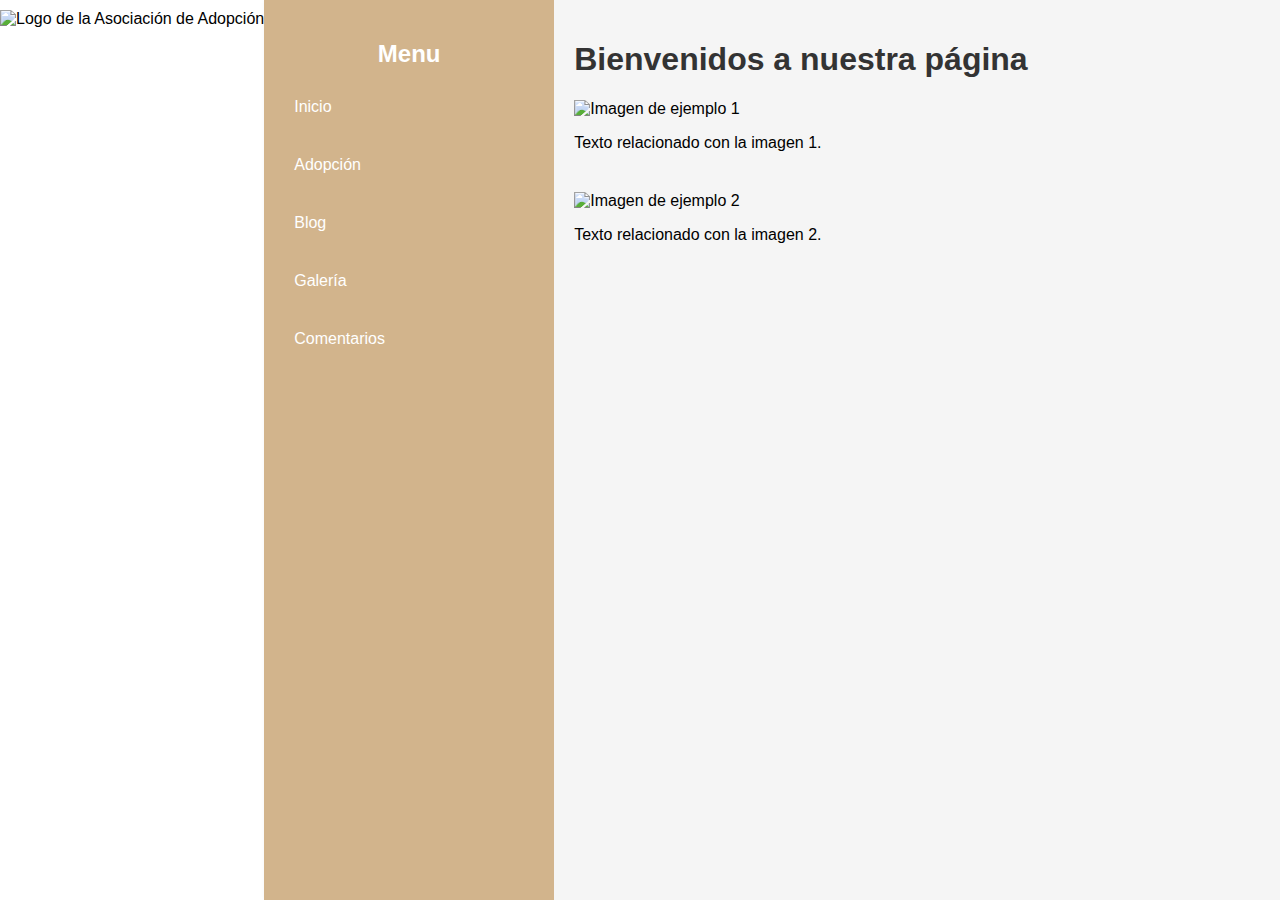
==== index.html @ f359b0c2 "Update index.html" ====
<!DOCTYPE html>
<html lang="es">
<head>
    <meta charset="UTF-8">
    <meta name="viewport" content="width=device-width, initial-scale=1.0">
    <title>Inicio</title>
    <link rel="stylesheet" href="styles.css">
</head>
<body>
    <img src="https://encrypted-tbn0.gstatic.com/images?q=tbn:ANd9GcQGtySlt8pRopUNkLS2pSDv048w6ARyTkbiLA&s" alt="Logo de la Asociación de Adopción" style="display: block; margin: 10px auto; max-width: 100%;">
    <div class="sidebar">
        <h2>Menu</h2>
        <ul>
            <li><a href="index.html">Inicio</a></li>
            <li><a href="adopcion.html">Adopción</a></li>
            <li><a href="blog.html">Blog</a></li>
            <li><a href="galeria.html">Galería</a></li>
            <li><a href="comentarios.html">Comentarios</a></li>
        </ul>
    </div>
    <div class="content">
        <h1>Bienvenidos a nuestra página</h1>
        <div class="section">
            <img src="imagen1.jpg" alt="Imagen de ejemplo 1">
            <p>Texto relacionado con la imagen 1.</p>
        </div>
        <div class="section">
            <img src="imagen2.jpg" alt="Imagen de ejemplo 2">
            <p>Texto relacionado con la imagen 2.</p>
        </div>
    </div>
</body>
</html>
---- styles.css ----
body {
    font-family: Arial, sans-serif;
    margin: 0;
    padding: 0;
    display: flex;
    height: 100vh;
}

.sidebar {
    background-color: #D2B48C; /* Café claro */
    color: white;
    width: 250px;
    padding: 20px;
    box-shadow: 2px 0 5px rgba(0,0,0,0.1);
}

.sidebar h2 {
    text-align: center;
}

.sidebar ul {
    list-style-type: none;
    padding: 0;
}

.sidebar ul li {
    margin: 20px 0;
}

.sidebar ul li a {
    color: white;
    text-decoration: none;
    display: block;
    padding: 10px;
    border-radius: 5px;
}

.sidebar ul li a:hover {
    background-color: #8B4513; /* Café oscuro */
}

.content {
    flex: 1;
    padding: 20px;
    background-color: #F5F5F5; /* Blanco humo */
    overflow-y: auto;
}

.content h1 {
    color: #333; /* Gris oscuro */
}

.section {
    margin-bottom: 40px;
}

.section img {
    max-width: 100%;
    height: auto;
    display: block;
    margin-bottom: 10px;
}

.gallery {
    display: flex;
    flex-wrap: wrap;
    gap: 10px;
}

.gallery img {
    flex: 1 1 calc(33.333% - 10px);
    max-width: calc(33.333% - 10px);
    height: auto;
}

form {
    max-width: 600px;
    margin: 20px 0;
}

form label {
    font-weight: bold;
}

form input[type="text"],
form input[type="email"],
form textarea {
    width: 100%;
    padding: 10px;
    margin: 10px 0;
    border: 1px solid #ccc;
    border-radius: 5px;
}

form input[type="submit"] {
    background-color: #8B4513; /* Café oscuro */
    color: white;
    padding: 10px 20px;
    border: none;
    border-radius: 5px;
    cursor: pointer;
}

form input[type="submit"]:hover {
    background-color: #5a2f0f; /* Café más oscuro */
}

.contact-info {
    margin-top: 40px;
}

.contact-info h2 {
    color: #333;
}

.contact-info p {
    margin: 5px 0;
}
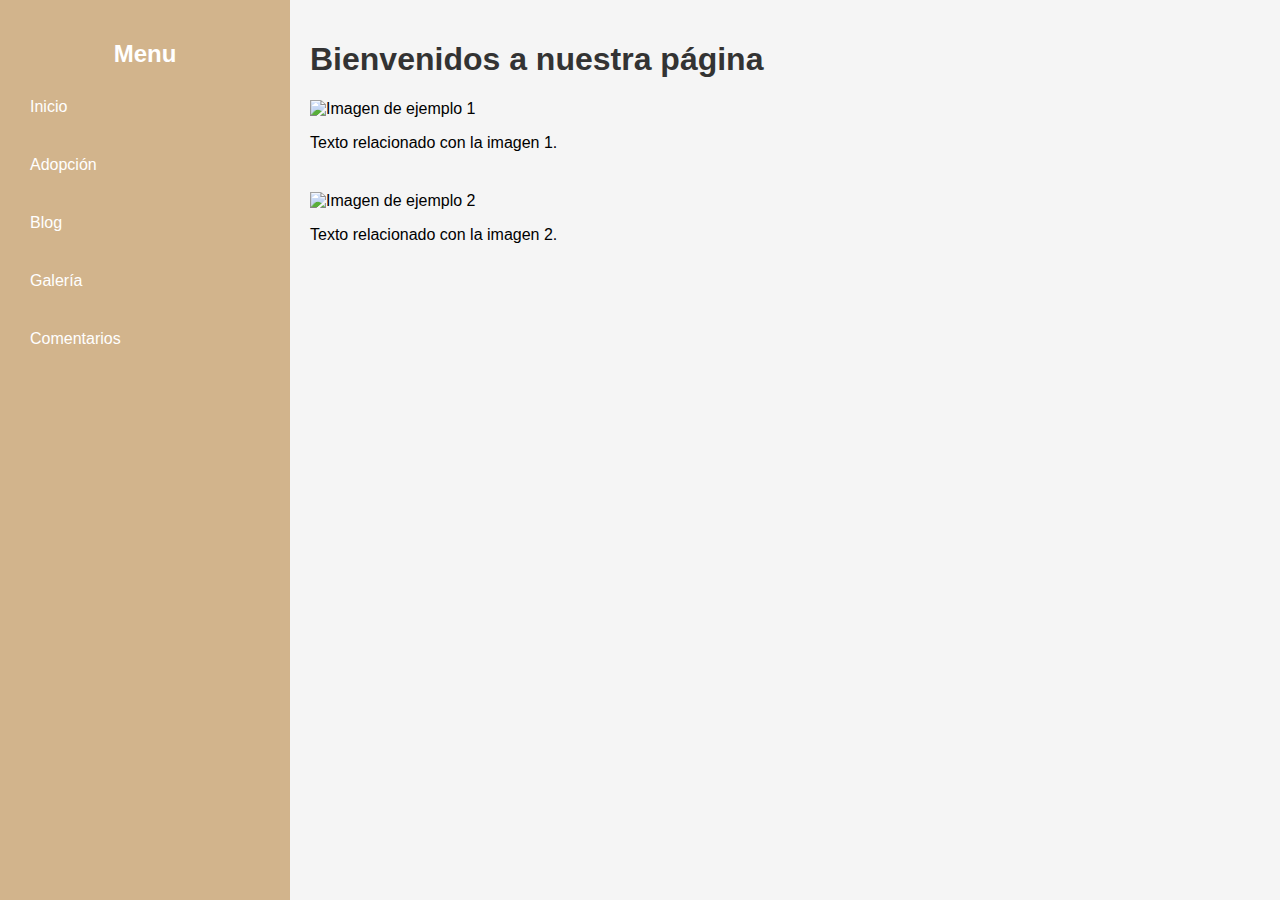
==== commit 90ee6bab: "Update index.html" ====
--- a/index.html
+++ b/index.html
@@ -7,7 +7,6 @@
     <link rel="stylesheet" href="styles.css">
 </head>
 <body>
-    <img src="https://encrypted-tbn0.gstatic.com/images?q=tbn:ANd9GcQGtySlt8pRopUNkLS2pSDv048w6ARyTkbiLA&s" alt="Logo de la Asociación de Adopción" style="display: block; margin: 10px auto; max-width: 100%;">
     <div class="sidebar">
         <h2>Menu</h2>
         <ul>
@@ -31,4 +30,3 @@
     </div>
 </body>
 </html>
-
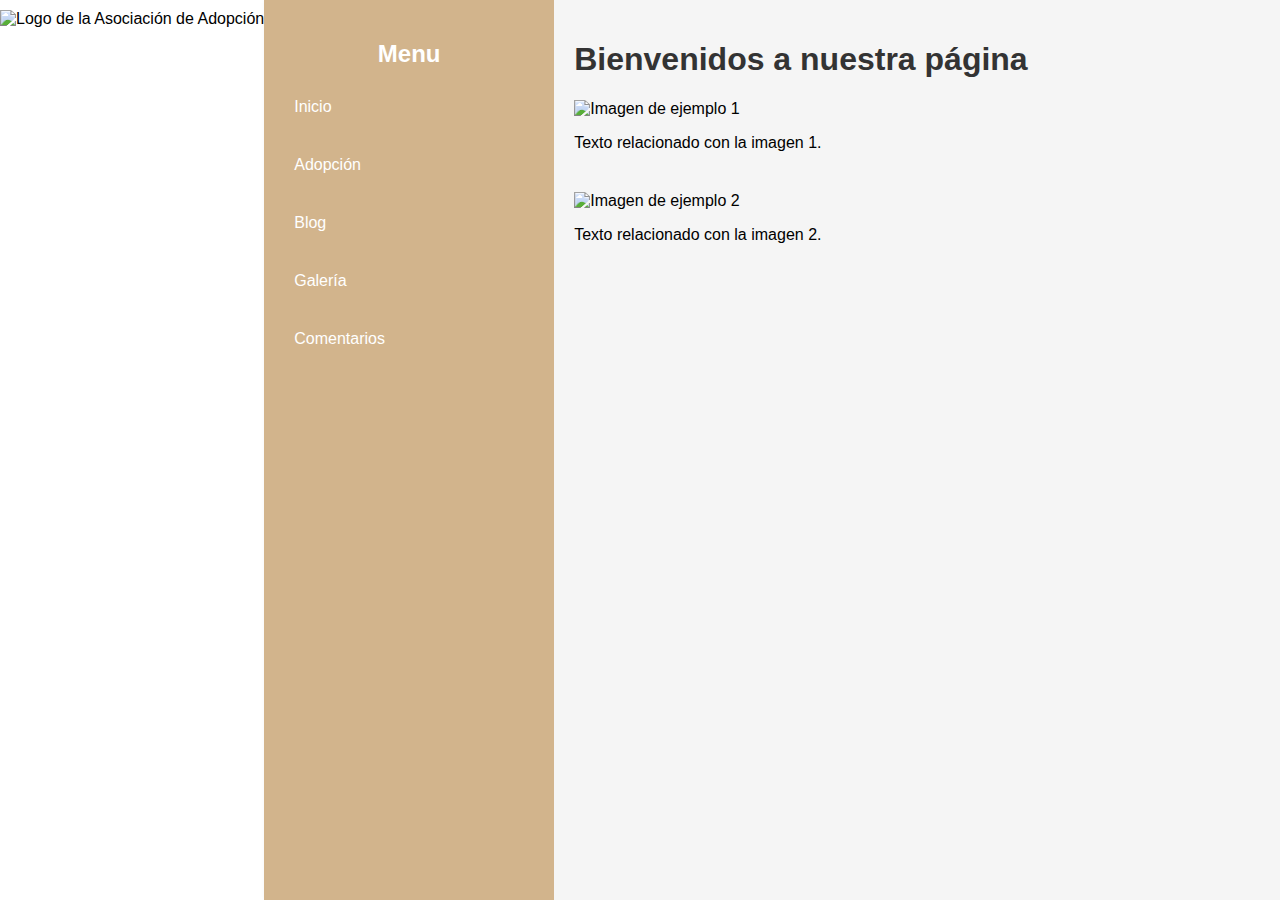
==== commit 412d3926: "Update index.html" ====
--- a/index.html
+++ b/index.html
@@ -7,6 +7,8 @@
     <link rel="stylesheet" href="styles.css">
 </head>
 <body>
+   <img src="https://encrypted-tbn0.gstatic.com/images?q=tbn:ANd9GcQGtySlt8pRopUNkLS2pSDv048w6ARyTkbiLA&s" alt="Logo de la Asociación de Adopción" style="display: block; margin: 10px auto; max-width: 50%;">
+
     <div class="sidebar">
         <h2>Menu</h2>
         <ul>
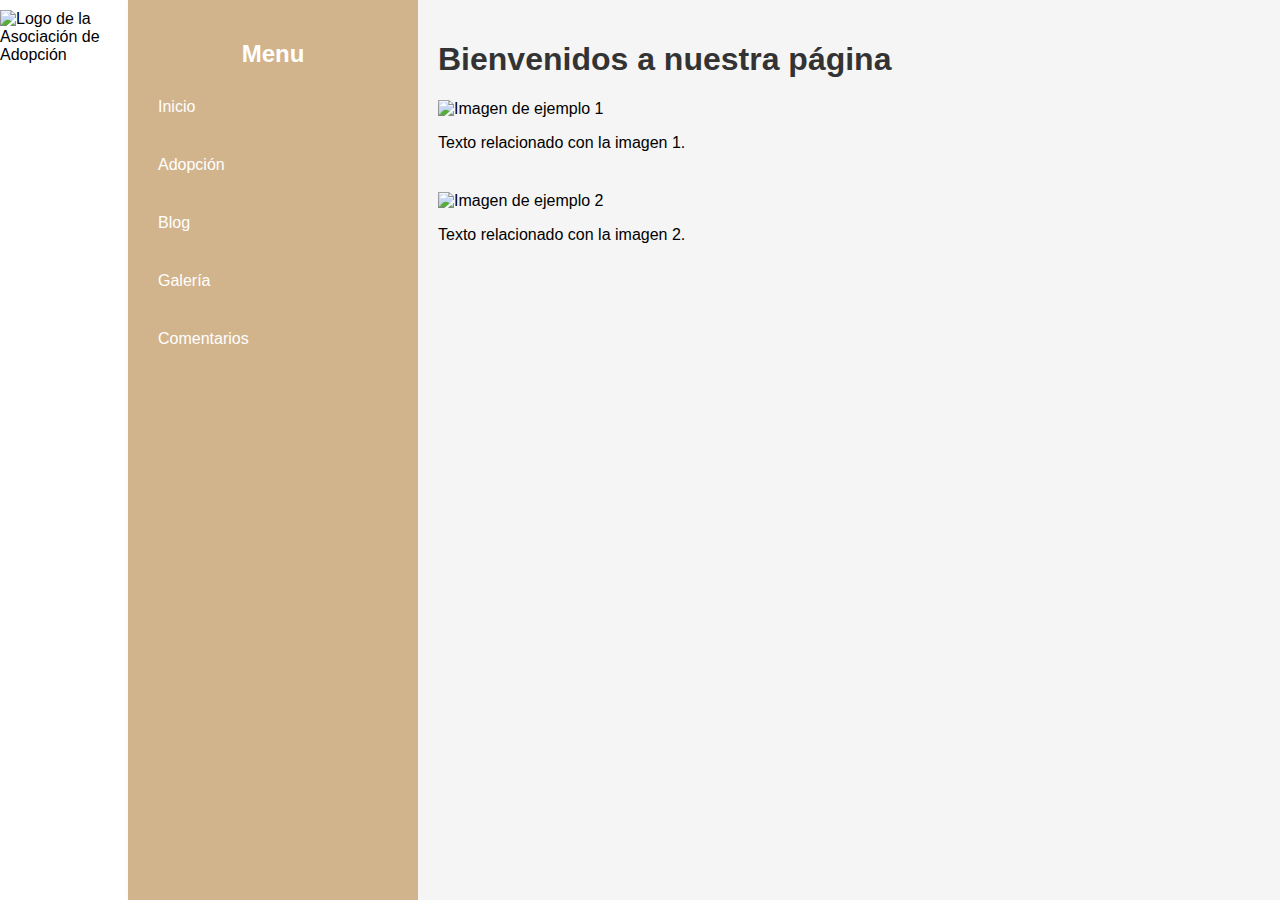
==== commit abf4371d: "Update index.html" ====
--- a/index.html
+++ b/index.html
@@ -7,7 +7,7 @@
     <link rel="stylesheet" href="styles.css">
 </head>
 <body>
-   <img src="https://encrypted-tbn0.gstatic.com/images?q=tbn:ANd9GcQGtySlt8pRopUNkLS2pSDv048w6ARyTkbiLA&s" alt="Logo de la Asociación de Adopción" style="display: block; margin: 10px auto; max-width: 50%;">
+   <img src="https://encrypted-tbn0.gstatic.com/images?q=tbn:ANd9GcQGtySlt8pRopUNkLS2pSDv048w6ARyTkbiLA&s" alt="Logo de la Asociación de Adopción" style="display: block; margin: 10px auto; max-width: 10%;">
 
     <div class="sidebar">
         <h2>Menu</h2>
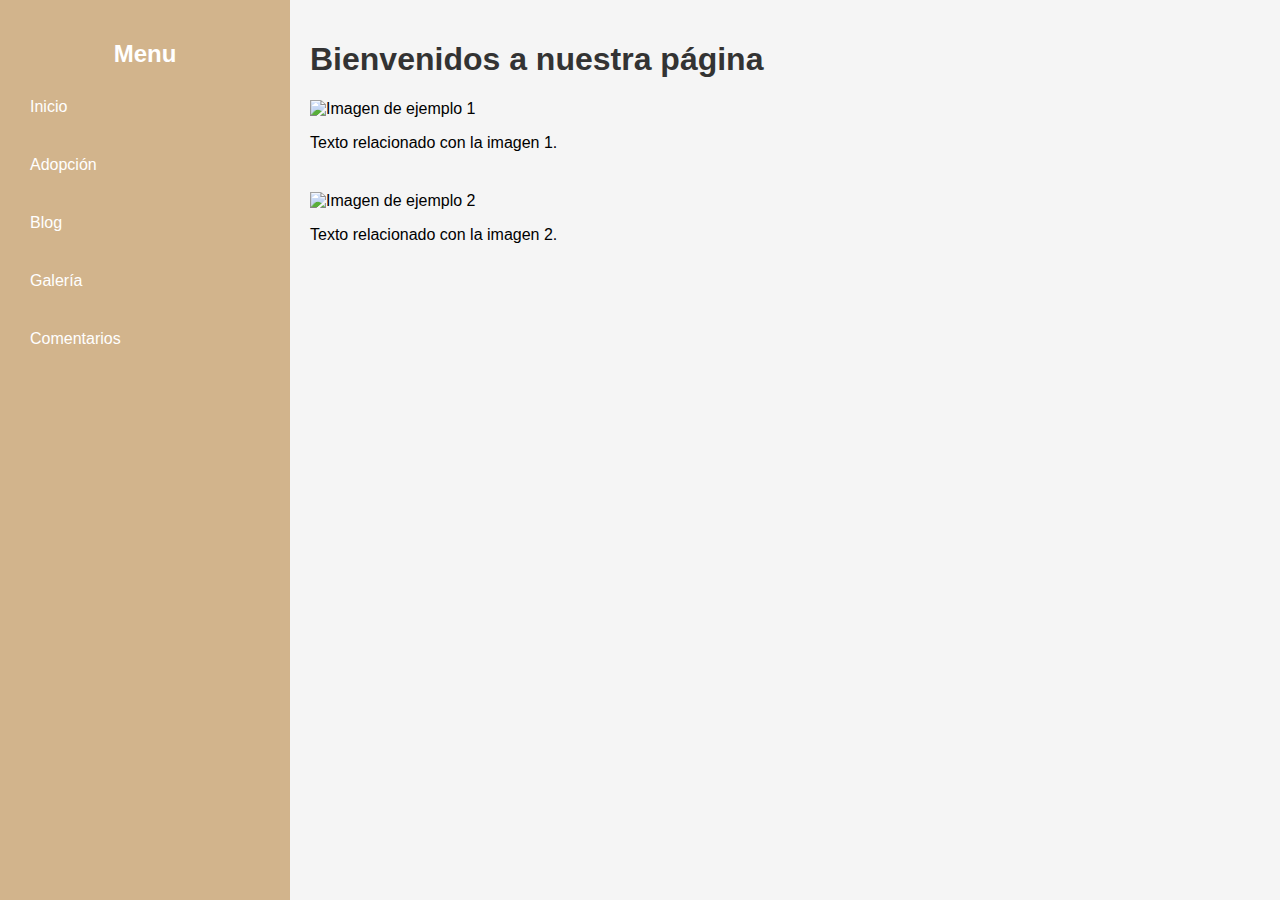
==== commit bd4d57f2: "Update index.html" ====
--- a/index.html
+++ b/index.html
@@ -7,8 +7,6 @@
     <link rel="stylesheet" href="styles.css">
 </head>
 <body>
-   <img src="https://encrypted-tbn0.gstatic.com/images?q=tbn:ANd9GcQGtySlt8pRopUNkLS2pSDv048w6ARyTkbiLA&s" alt="Logo de la Asociación de Adopción" style="display: block; margin: 10px auto; max-width: 10%;">
-
     <div class="sidebar">
         <h2>Menu</h2>
         <ul>
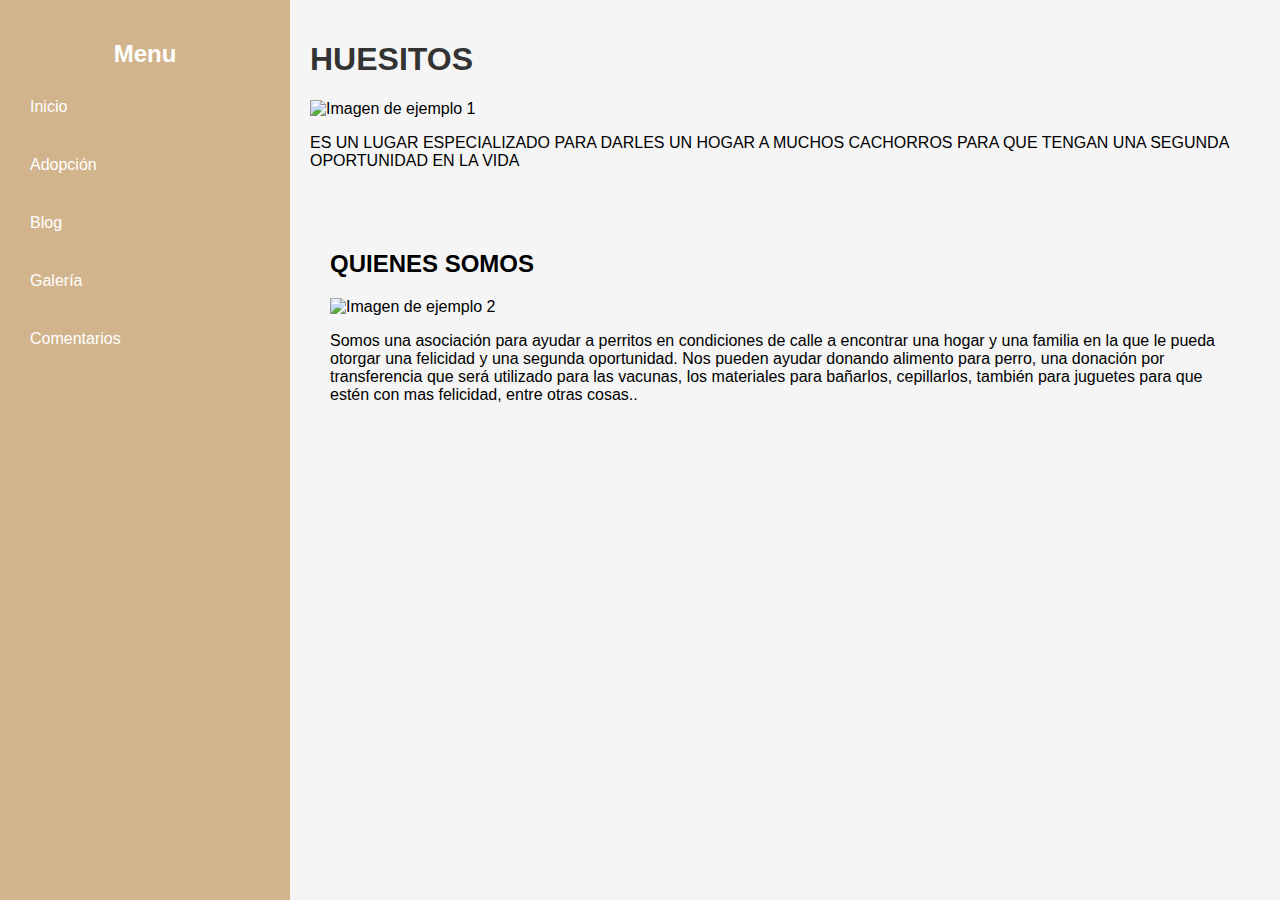
==== commit b4c09f2d: "Update index.html" ====
--- a/index.html
+++ b/index.html
@@ -18,14 +18,19 @@
         </ul>
     </div>
     <div class="content">
-        <h1>Bienvenidos a nuestra página</h1>
+        <h1>HUESITOS</h1>
         <div class="section">
-            <img src="imagen1.jpg" alt="Imagen de ejemplo 1">
-            <p>Texto relacionado con la imagen 1.</p>
+            <img src="https://blogger.googleusercontent.com/img/b/R29vZ2xl/AVvXsEjUoW3WHJVB1U-tO3lusA5yPZsWVLV3maRhwG89oCPNznY-JL-wI_1PNHULBmwK4SO6f9g4PCQroeMxnaZErIu5qe-Ix5a4o2j86_0qesEm6Xdfg5BtPHtTbboAOEx9VB1BOqfnQrbPPt7IpuSyzuAYCdUTclXiT2qy3sf1kGqDnYHlz_VHtBRQ5yNpfXbA/w530-h353/descarga%20(1).jpg" alt="Imagen de ejemplo 1">
+            <p>ES UN LUGAR ESPECIALIZADO PARA DARLES UN HOGAR A MUCHOS CACHORROS PARA QUE TENGAN UNA SEGUNDA OPORTUNIDAD EN LA VIDA</p>
         </div>
+        <div class="content">
+        <h2>QUIENES SOMOS</h2>
         <div class="section">
             <img src="imagen2.jpg" alt="Imagen de ejemplo 2">
-            <p>Texto relacionado con la imagen 2.</p>
+            <p> Somos una asociación para ayudar a perritos en condiciones de calle a encontrar una hogar y 
+                una familia en la que le pueda otorgar una felicidad y una segunda oportunidad. Nos pueden ayudar
+                donando alimento para perro, una donación por transferencia que será utilizado para las vacunas,
+                los materiales para bañarlos, cepillarlos, también para juguetes para que estén con mas felicidad, entre otras cosas..</p>
         </div>
     </div>
 </body>
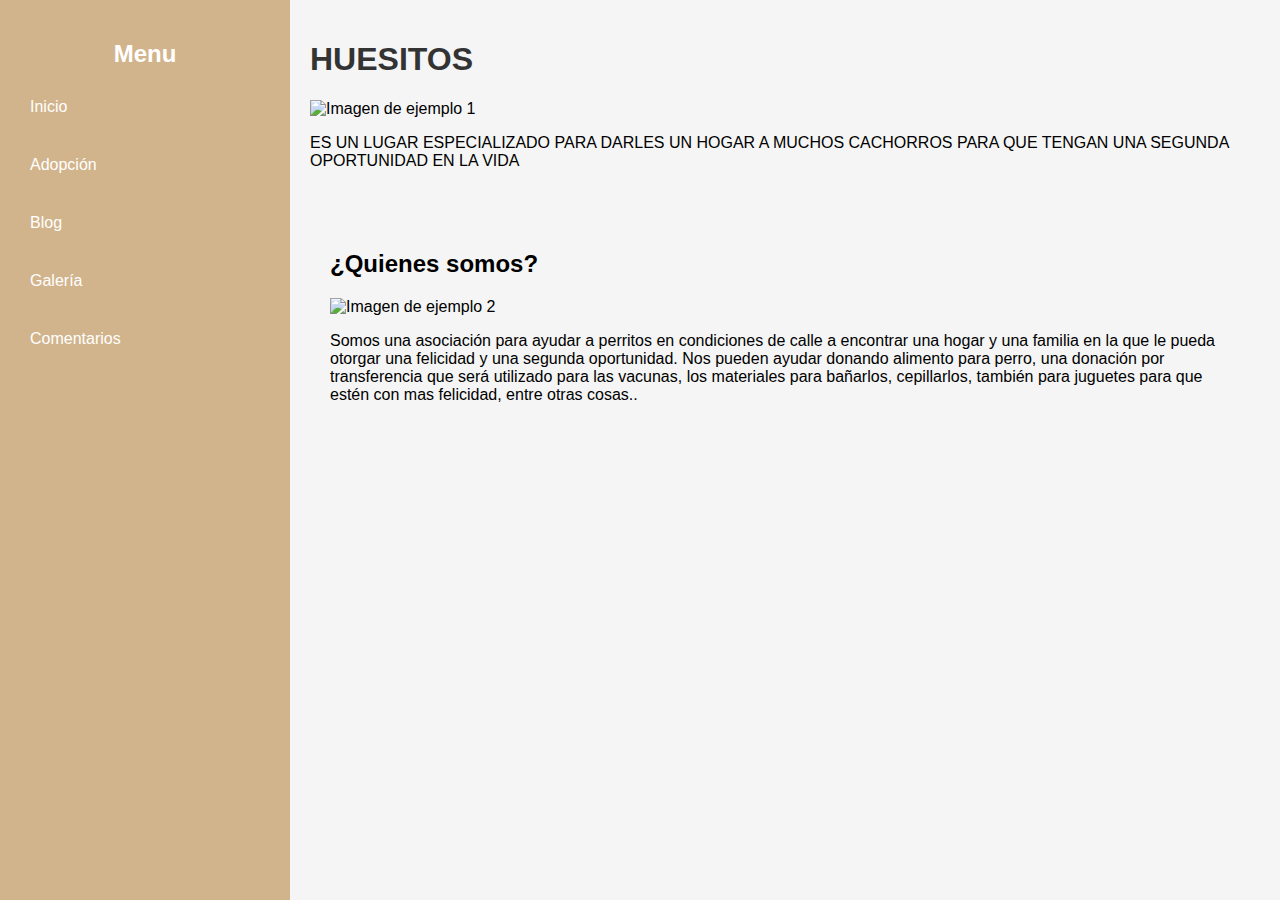
==== commit 294da163: "Update index.html" ====
--- a/index.html
+++ b/index.html
@@ -24,9 +24,9 @@
             <p>ES UN LUGAR ESPECIALIZADO PARA DARLES UN HOGAR A MUCHOS CACHORROS PARA QUE TENGAN UNA SEGUNDA OPORTUNIDAD EN LA VIDA</p>
         </div>
         <div class="content">
-        <h2>QUIENES SOMOS</h2>
+        <h2>¿Quienes somos?</h2>
         <div class="section">
-            <img src="imagen2.jpg" alt="Imagen de ejemplo 2">
+            <img src="https://blogger.googleusercontent.com/img/b/R29vZ2xl/AVvXsEjtxe322TW-JCFdf1o-40gDLk91jPEWBlD-VGEP3AeGl_9sHpATy3fmjOtcZQWVg44G2H9WofuAfQN5bVU16HuZ0J0f2lHq_htO3Csc9lFTKXGAGDtagO0zDUSTS_iiZLh_YP6O3Xjg4QoQVn016sIE8YaOCgNwuaiuNwdeL5zCMut29XNChIggzvhf0DN5/w374-h232/descarga%20(2).jpg" alt="Imagen de ejemplo 2">
             <p> Somos una asociación para ayudar a perritos en condiciones de calle a encontrar una hogar y 
                 una familia en la que le pueda otorgar una felicidad y una segunda oportunidad. Nos pueden ayudar
                 donando alimento para perro, una donación por transferencia que será utilizado para las vacunas,
